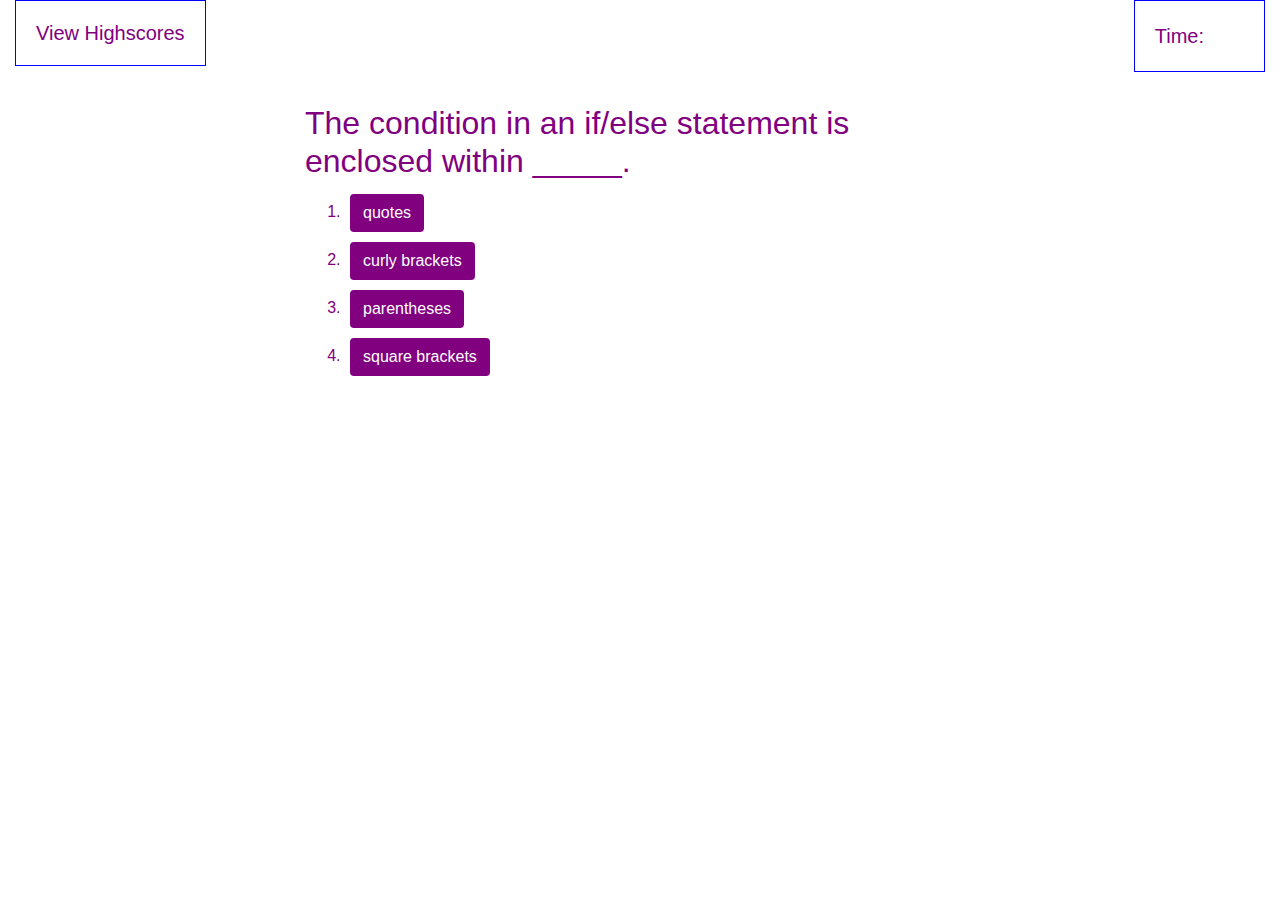
==== 02-Homework/Assets/Question2.html @ 40e0ae83 "add link to Question1.html upon start quiz button press" ====
<!doctype html>
<html lang="en">
  <head>
    <!-- Required meta tags -->
    <meta charset="utf-8">
    <meta name="viewport" content="width=device-width, initial-scale=1, shrink-to-fit=no">

    <!-- Bootstrap CSS -->
    <link rel="stylesheet" href="https://stackpath.bootstrapcdn.com/bootstrap/4.4.1/css/bootstrap.min.css" integrity="sha384-Vkoo8x4CGsO3+Hhxv8T/Q5PaXtkKtu6ug5TOeNV6gBiFeWPGFN9MuhOf23Q9Ifjh" crossorigin="anonymous">
    <link rel="stylesheet" href="./style.css">
    <title>Coding Quiz Challenge</title>
  </head>
  
  <body>
    <section class="container-fluid main-content">
        <!-- Web page header results-->
        <header class="row">
            <header class="col">
                <h1>View Highscores</h1>  
                <time>Time:</time> 
            </header>
        </header>
      
        <!-- Web page Question1 -->
        <main class="wrapper">
            <section class="row">
                <section class="col">
                    <div class="text-left">
                    <h2>The condition in an if/else statement is <br> enclosed within _____.</h2>  
                    <ol> 
                        <li>
                            <button id="start" class="btn" >quotes</button>
                        </li>
                        <li>
                            <button id="start" class="btn" >curly brackets</button>
                        </li>
                        <li>
                            <button id="start" class="btn" >parentheses</button>
                        </li>
                        <li>
                            <button id="start" class="btn" >square brackets</button>
                        </li>
                    </ol>
                    </div>
                </section>
            </section>
        </main>
      
    </section>

    <!-- jQuery first, then Popper.js, then Bootstrap JS -->
    <script src="https://code.jquery.com/jquery-3.4.1.slim.min.js" integrity="sha384-J6qa4849blE2+poT4WnyKhv5vZF5SrPo0iEjwBvKU7imGFAV0wwj1yYfoRSJoZ+n" crossorigin="anonymous"></script>
    <script src="https://cdn.jsdelivr.net/npm/popper.js@1.16.0/dist/umd/popper.min.js" integrity="sha384-Q6E9RHvbIyZFJoft+2mJbHaEWldlvI9IOYy5n3zV9zzTtmI3UksdQRVvoxMfooAo" crossorigin="anonymous"></script>
    <script src="https://stackpath.bootstrapcdn.com/bootstrap/4.4.1/js/bootstrap.min.js" integrity="sha384-wfSDF2E50Y2D1uUdj0O3uMBJnjuUD4Ih7YwaYd1iqfktj0Uod8GCExl3Og8ifwB6" crossorigin="anonymous"></script>
  </body>
</html>
---- 02-Homework/Assets/style.css ----
*,
*::before,
*::after {
  box-sizing: border-box;
}

html,
body,
.wrapper {
  height: 100%;
  margin: 0;
  padding: 0;
}

body {
    color: purple;
}

header h1, time{
    padding: 20px;
    font-size: 20px; 
    border: 1px solid blue;
    font-family: 'Trebu4het MS', 'Lucida Sans Unicode', 'Lucida Grande', 'Lucida Sans', Arial, sans-serif; */
}

h1 {
    display: inline-block;
}

time {
    padding-right: 60px;
    float: right;
}

.wrapper {
    margin: 0 auto;
    max-width: 750px;
    padding: 30px 40px;
    text-align: left;
}

    section.col {
    display: inline-block;
}

.btn {
    background-color: purple;
    color: White;
    margin: 5px;
    text-align: center;
    cursor: pointer;
    border-radius: 4px;
}
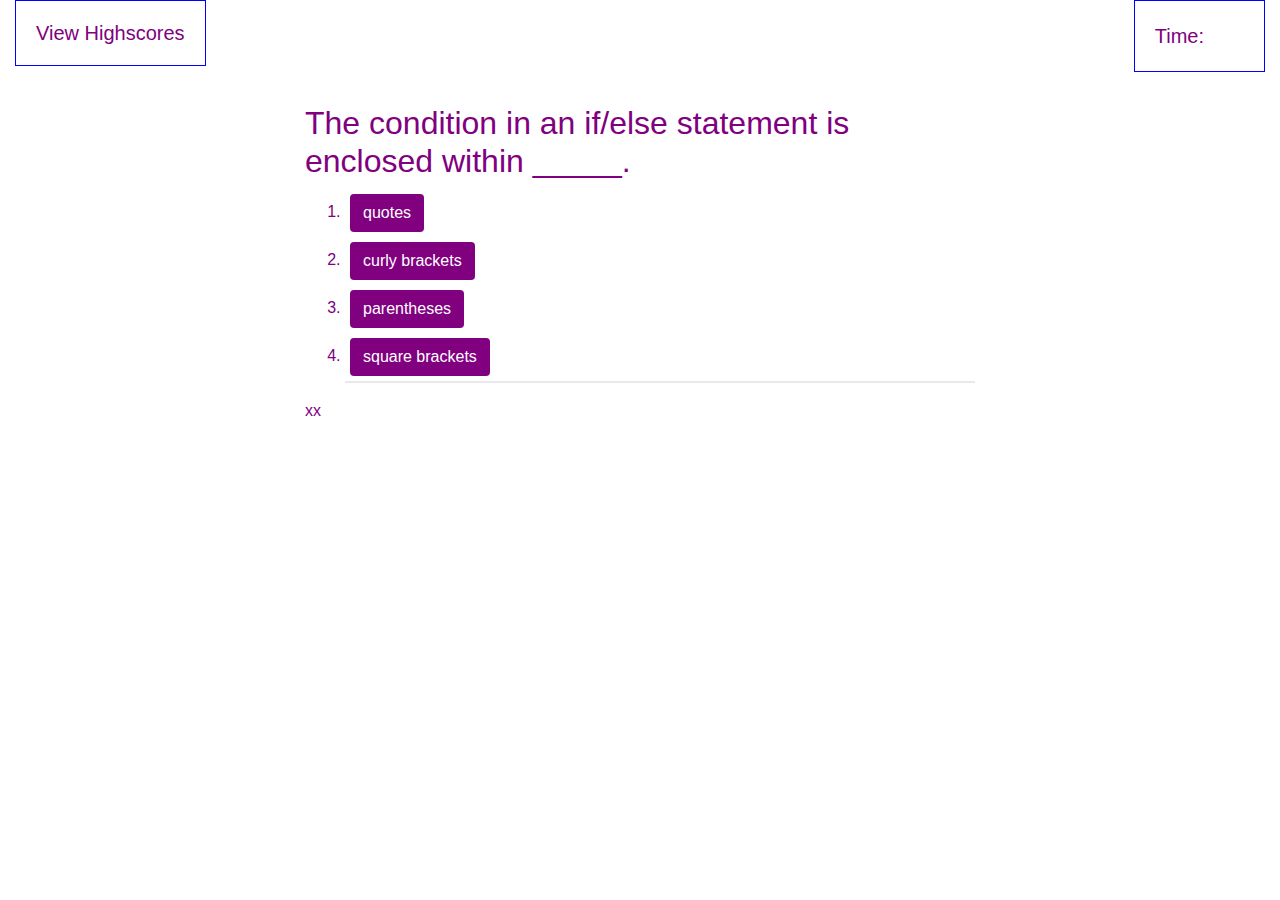
==== commit d6f43fd9: "Got a working timer" ====
--- a/02-Homework/Assets/Question2.html
+++ b/02-Homework/Assets/Question2.html
@@ -26,21 +26,22 @@
             <section class="row">
                 <section class="col">
                     <div class="text-left">
-                    <h2>The condition in an if/else statement is <br> enclosed within _____.</h2>  
-                    <ol> 
-                        <li>
-                            <button id="start" class="btn" >quotes</button>
-                        </li>
-                        <li>
-                            <button id="start" class="btn" >curly brackets</button>
-                        </li>
-                        <li>
-                            <button id="start" class="btn" >parentheses</button>
-                        </li>
-                        <li>
-                            <button id="start" class="btn" >square brackets</button>
-                        </li>
-                    </ol>
+                        <h2>The condition in an if/else statement is <br> enclosed within _____.</h2>  
+                        <ol> 
+                            <li>
+                                <button id="start" class="btn" >quotes</button>
+                            </li>
+                            <li>
+                                <button id="start" class="btn" >curly brackets</button>
+                            </li>
+                            <li>
+                                <button id="start" class="btn" >parentheses</button>
+                            </li>
+                            <li>
+                                <button id="start" class="btn" >square brackets</button>
+                            </li>
+                        </ol>
+                        <p id="result1">xx</p>
                     </div>
                 </section>
             </section>
@@ -52,5 +53,6 @@
     <script src="https://code.jquery.com/jquery-3.4.1.slim.min.js" integrity="sha384-J6qa4849blE2+poT4WnyKhv5vZF5SrPo0iEjwBvKU7imGFAV0wwj1yYfoRSJoZ+n" crossorigin="anonymous"></script>
     <script src="https://cdn.jsdelivr.net/npm/popper.js@1.16.0/dist/umd/popper.min.js" integrity="sha384-Q6E9RHvbIyZFJoft+2mJbHaEWldlvI9IOYy5n3zV9zzTtmI3UksdQRVvoxMfooAo" crossorigin="anonymous"></script>
     <script src="https://stackpath.bootstrapcdn.com/bootstrap/4.4.1/js/bootstrap.min.js" integrity="sha384-wfSDF2E50Y2D1uUdj0O3uMBJnjuUD4Ih7YwaYd1iqfktj0Uod8GCExl3Og8ifwB6" crossorigin="anonymous"></script>
-  </body>
+    <script src="./script.js"></script>
+</body>
 </html>--- a/02-Homework/Assets/style.css
+++ b/02-Homework/Assets/style.css
@@ -52,3 +52,10 @@
     border-radius: 4px;
 }
 
+ol::after {
+    content: " ";
+    display: block;
+    width: 100%;
+    background: #e7e9eb;
+    height: 2px;
+}
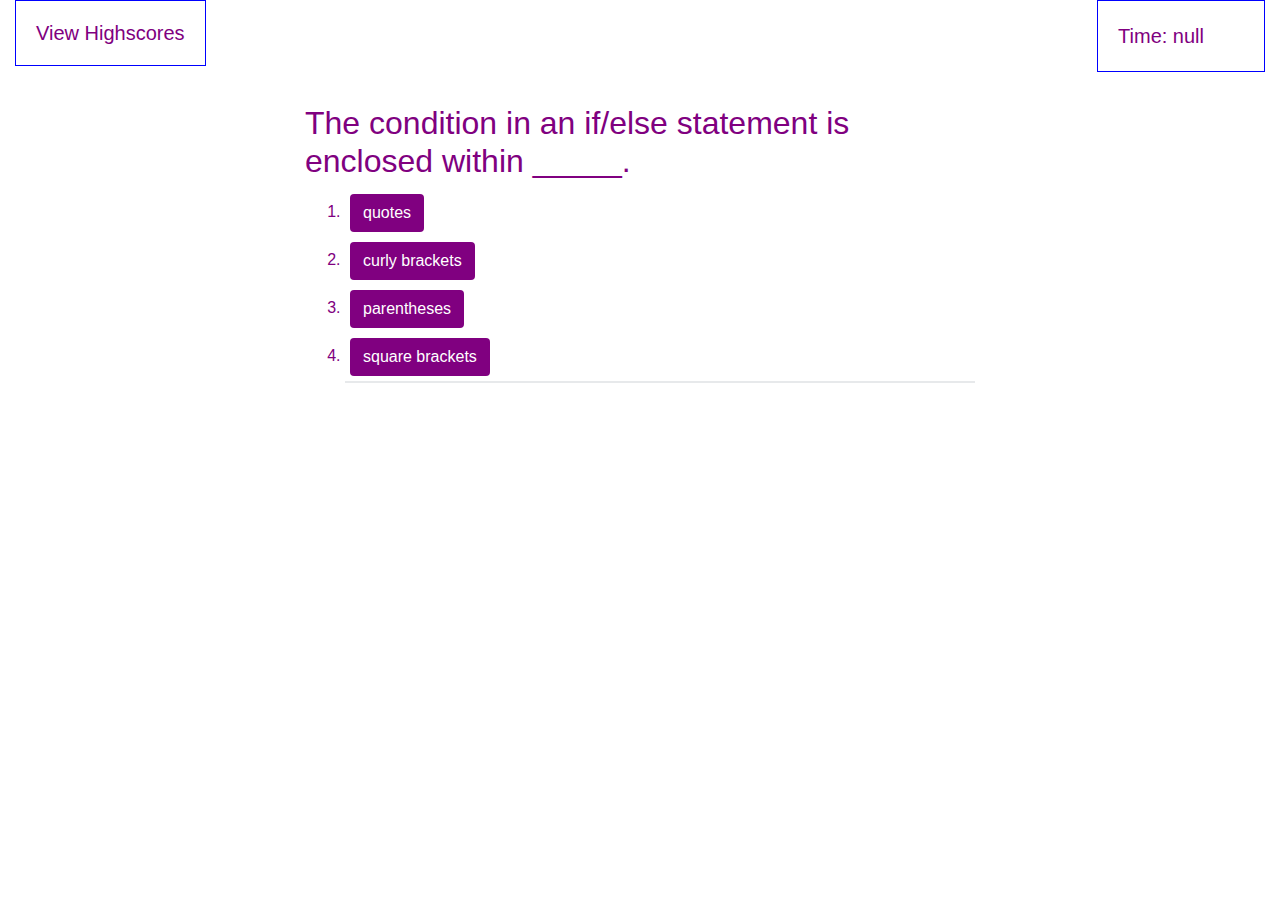
==== commit 62a9d944: "timer state passed to next question" ====
--- a/02-Homework/Assets/Question2.html
+++ b/02-Homework/Assets/Question2.html
@@ -16,8 +16,8 @@
         <!-- Web page header results-->
         <header class="row">
             <header class="col">
-                <h1>View Highscores</h1>  
-                <time>Time:</time> 
+                <h1>View Highscores</h1> 
+                <time id="score"></time> 
             </header>
         </header>
       
@@ -35,13 +35,13 @@
                                 <button id="start" class="btn" >curly brackets</button>
                             </li>
                             <li>
-                                <button id="start" class="btn" >parentheses</button>
+                                <button id="true2" class="btn" >parentheses</button>
                             </li>
                             <li>
                                 <button id="start" class="btn" >square brackets</button>
                             </li>
                         </ol>
-                        <p id="result1">xx</p>
+                        <!-- <p id="result1"></p> -->
                     </div>
                 </section>
             </section>
@@ -53,6 +53,6 @@
     <script src="https://code.jquery.com/jquery-3.4.1.slim.min.js" integrity="sha384-J6qa4849blE2+poT4WnyKhv5vZF5SrPo0iEjwBvKU7imGFAV0wwj1yYfoRSJoZ+n" crossorigin="anonymous"></script>
     <script src="https://cdn.jsdelivr.net/npm/popper.js@1.16.0/dist/umd/popper.min.js" integrity="sha384-Q6E9RHvbIyZFJoft+2mJbHaEWldlvI9IOYy5n3zV9zzTtmI3UksdQRVvoxMfooAo" crossorigin="anonymous"></script>
     <script src="https://stackpath.bootstrapcdn.com/bootstrap/4.4.1/js/bootstrap.min.js" integrity="sha384-wfSDF2E50Y2D1uUdj0O3uMBJnjuUD4Ih7YwaYd1iqfktj0Uod8GCExl3Og8ifwB6" crossorigin="anonymous"></script>
-    <script src="./script.js"></script>
+    <script src="./script2.js"></script>
 </body>
 </html>